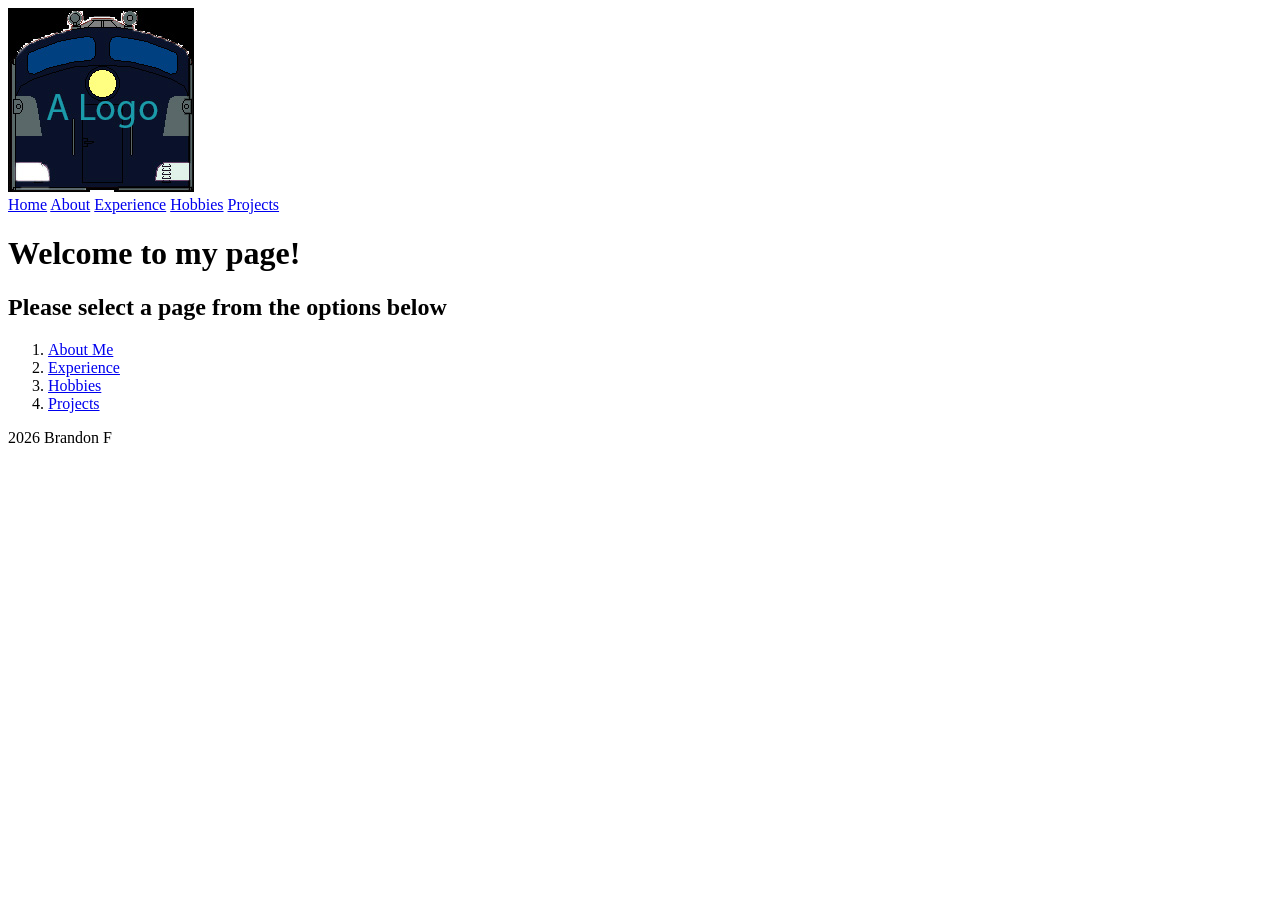
==== index.html @ 8b1a6aed "Rename README.md to index.html" ====
<!DOCTYPE html>
<html lang="en">
<head>
  <meta charset="UTF-8">
  <title>Brandon F's landing page</title>
  <meta name="description" content="Menu for Brandon F's personal page">
  <meta name="viewport" content="width=device-width, initial-scale=1.0">
  <link rel="icon" type="image/x-icon" href="/logo.ico">
  <link rel="stylesheet" href="assets/css/styles.css">
</head>
<body>

<header class="site-header">
  <div class="logo">
    <a href="index.html">
      <img src="logo.jpg" alt="a Logo">
    </a>
  </div>

  <nav class="main-nav">
    <a href="index.html">Home</a>
    <a href="subpages/AboutMe.html">About</a>
    <a href="subpages/experience.html">Experience</a>
    <a href="subpages/hobbies.html">Hobbies</a>
    <a href="subpages/projects.html">Projects</a>
  </nav>
</header>

<main class="container">
  <h1>Welcome to my page!</h1>
  <h2>Please select a page from the options below </h2>
  <ol>
    <li><a href="https://percy617.github.io/subpages/AboutMe">About Me</a></li>
    <li><a href="https://percy617.github.io/subpages/experience">Experience</a></li>
    <li><a href="https://percy617.github.io/subpages/hobbies">Hobbies</a></li>
    <li><a href="https://percy617.github.io/subpages/projects">Projects</a></li>
  </ol>
</main>

<footer>
    2026 Brandon F
</footer>

</body>
</html>
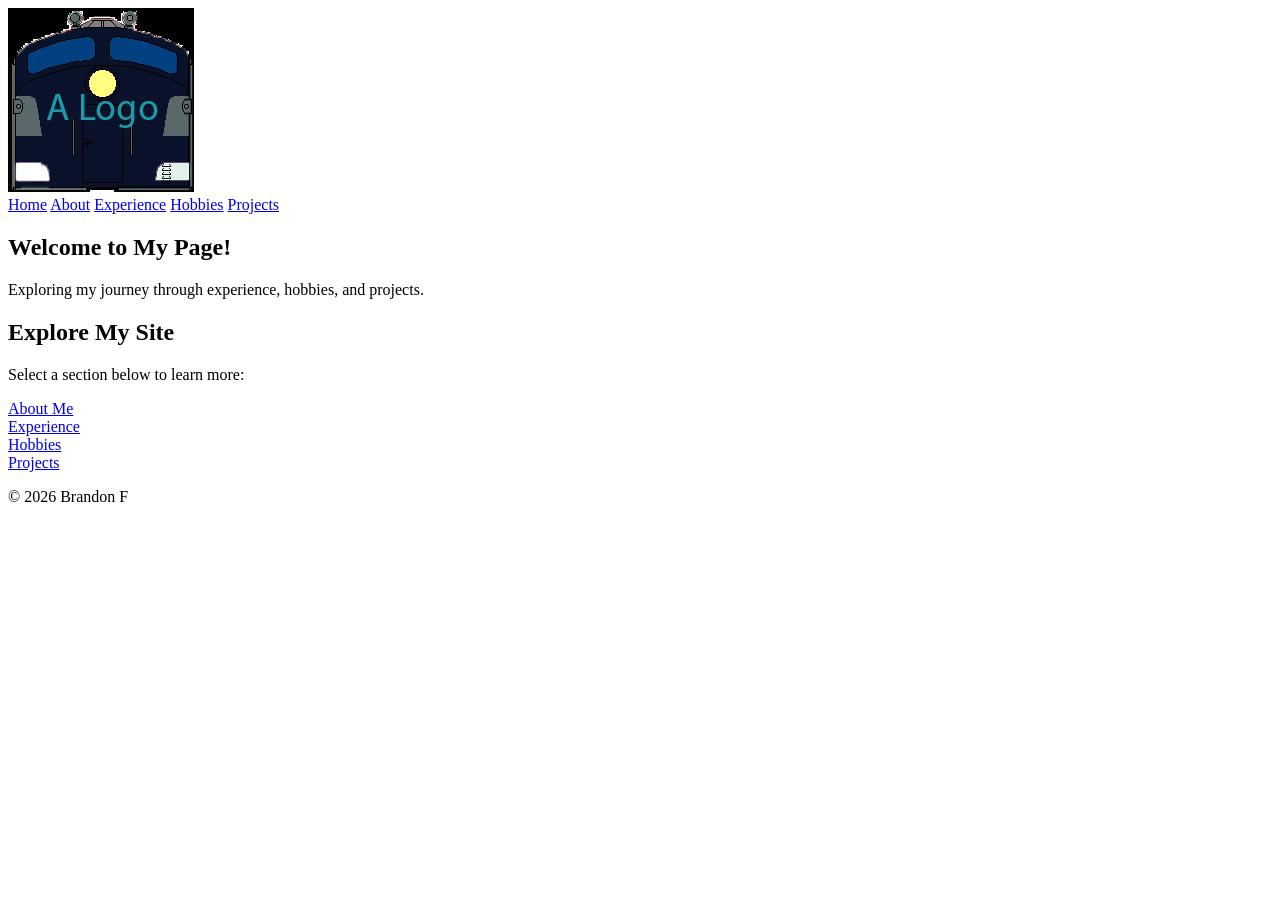
==== commit c3f707a9: "Revise index.html with new title and content structure Updated the title, added a hero section, and " ====
--- a/index.html
+++ b/index.html
@@ -1,25 +1,26 @@
-
 <!DOCTYPE html>
 <html lang="en">
 <head>
   <meta charset="UTF-8">
-  <title>Brandon F's landing page</title>
+  <title>Brandon F's Personal Site</title>
   <meta name="description" content="Menu for Brandon F's personal page">
   <meta name="viewport" content="width=device-width, initial-scale=1.0">
   <link rel="icon" type="image/x-icon" href="/logo.ico">
   <link rel="stylesheet" href="assets/css/styles.css">
+  <link href="https://fonts.googleapis.com/css2?family=Inter:wght@400;600&display=swap" rel="stylesheet">
 </head>
+
 <body>
 
 <header class="site-header">
   <div class="logo">
     <a href="index.html">
-      <img src="logo.jpg" alt="a Logo">
+      <img src="logo.jpg" alt="A Logo">
     </a>
   </div>
 
   <nav class="main-nav">
-    <a href="index.html">Home</a>
+    <a href="index.html" class="active">Home</a>
     <a href="subpages/AboutMe.html">About</a>
     <a href="subpages/experience.html">Experience</a>
     <a href="subpages/hobbies.html">Hobbies</a>
@@ -27,19 +28,25 @@
   </nav>
 </header>
 
+<section class="hero">
+  <h1>Welcome to My Page!</h1>
+  <p class="tagline">Exploring my journey through experience, hobbies, and projects.</p>
+</section>
+
 <main class="container">
-  <h1>Welcome to my page!</h1>
-  <h2>Please select a page from the options below </h2>
-  <ol>
-    <li><a href="https://percy617.github.io/subpages/AboutMe">About Me</a></li>
-    <li><a href="https://percy617.github.io/subpages/experience">Experience</a></li>
-    <li><a href="https://percy617.github.io/subpages/hobbies">Hobbies</a></li>
-    <li><a href="https://percy617.github.io/subpages/projects">Projects</a></li>
-  </ol>
+  <h2>Explore My Site</h2>
+  <p>Select a section below to learn more:</p>
+
+  <section class="page-links">
+    <div class="card"><a href="subpages/AboutMe.html">About Me</a></div>
+    <div class="card"><a href="subpages/experience.html">Experience</a></div>
+    <div class="card"><a href="subpages/hobbies.html">Hobbies</a></div>
+    <div class="card"><a href="subpages/projects.html">Projects</a></div>
+  </section>
 </main>
 
 <footer>
-    2026 Brandon F
+  <p>&copy; 2026 Brandon F</p>
 </footer>
 
 </body>
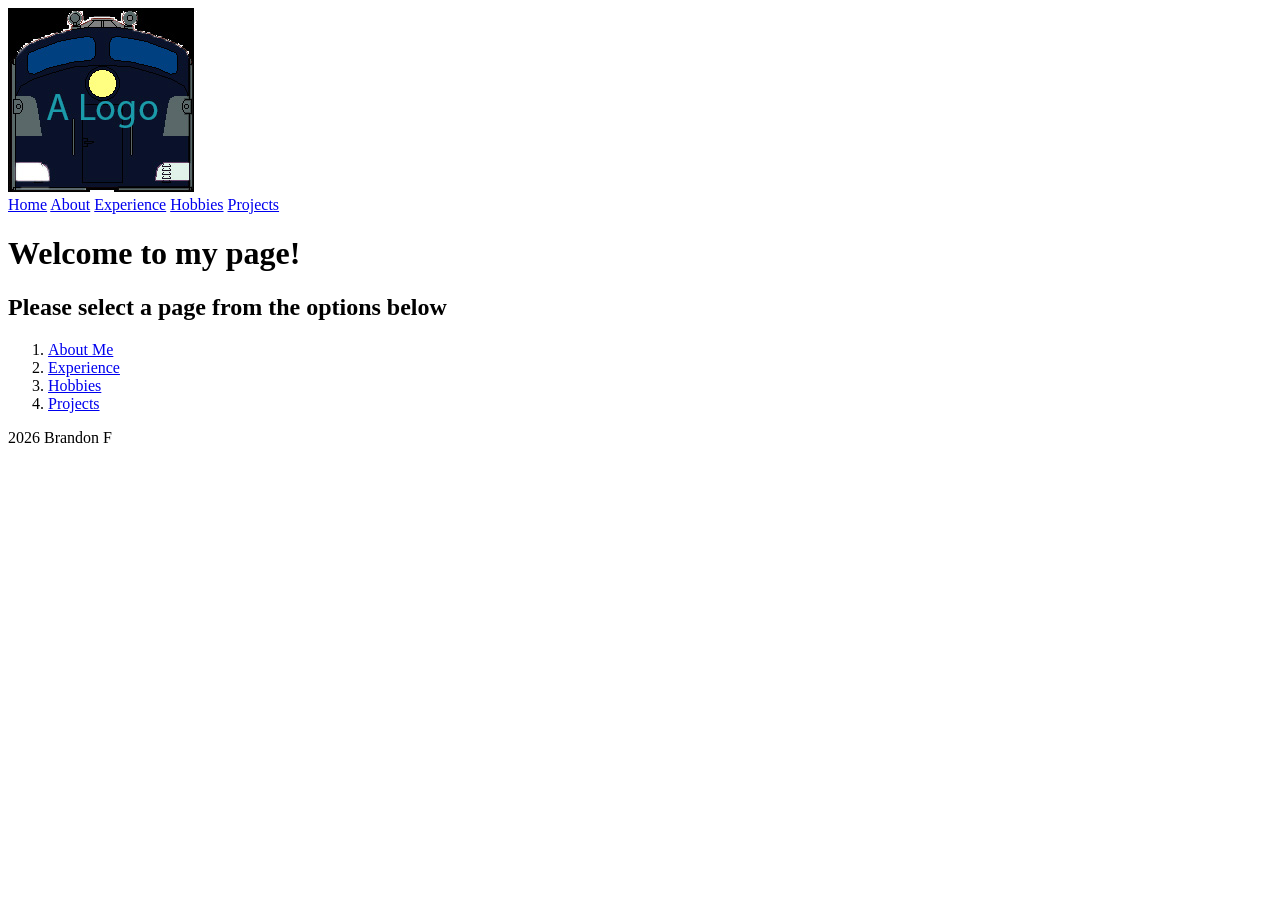
==== commit a2ab709f: "Revise title, header, and navigation structure Updated the title and header text, and modified the n" ====
--- a/index.html
+++ b/index.html
@@ -2,25 +2,23 @@
 <html lang="en">
 <head>
   <meta charset="UTF-8">
-  <title>Brandon F's Personal Site</title>
+  <title>Brandon F's landing page</title>
   <meta name="description" content="Menu for Brandon F's personal page">
   <meta name="viewport" content="width=device-width, initial-scale=1.0">
   <link rel="icon" type="image/x-icon" href="/logo.ico">
   <link rel="stylesheet" href="assets/css/styles.css">
-  <link href="https://fonts.googleapis.com/css2?family=Inter:wght@400;600&display=swap" rel="stylesheet">
 </head>
-
 <body>
 
 <header class="site-header">
   <div class="logo">
     <a href="index.html">
-      <img src="logo.jpg" alt="A Logo">
+      <img src="logo.jpg" alt="a Logo">
     </a>
   </div>
 
   <nav class="main-nav">
-    <a href="index.html" class="active">Home</a>
+    <a href="index.html">Home</a>
     <a href="subpages/AboutMe.html">About</a>
     <a href="subpages/experience.html">Experience</a>
     <a href="subpages/hobbies.html">Hobbies</a>
@@ -28,25 +26,19 @@
   </nav>
 </header>
 
-<section class="hero">
-  <h1>Welcome to My Page!</h1>
-  <p class="tagline">Exploring my journey through experience, hobbies, and projects.</p>
-</section>
-
 <main class="container">
-  <h2>Explore My Site</h2>
-  <p>Select a section below to learn more:</p>
-
-  <section class="page-links">
-    <div class="card"><a href="subpages/AboutMe.html">About Me</a></div>
-    <div class="card"><a href="subpages/experience.html">Experience</a></div>
-    <div class="card"><a href="subpages/hobbies.html">Hobbies</a></div>
-    <div class="card"><a href="subpages/projects.html">Projects</a></div>
-  </section>
+  <h1>Welcome to my page!</h1>
+  <h2>Please select a page from the options below </h2>
+  <ol>
+    <li><a href="https://percy617.github.io/subpages/AboutMe">About Me</a></li>
+    <li><a href="https://percy617.github.io/subpages/experience">Experience</a></li>
+    <li><a href="https://percy617.github.io/subpages/hobbies">Hobbies</a></li>
+    <li><a href="https://percy617.github.io/subpages/projects">Projects</a></li>
+  </ol>
 </main>
 
 <footer>
-  <p>&copy; 2026 Brandon F</p>
+    2026 Brandon F
 </footer>
 
 </body>
